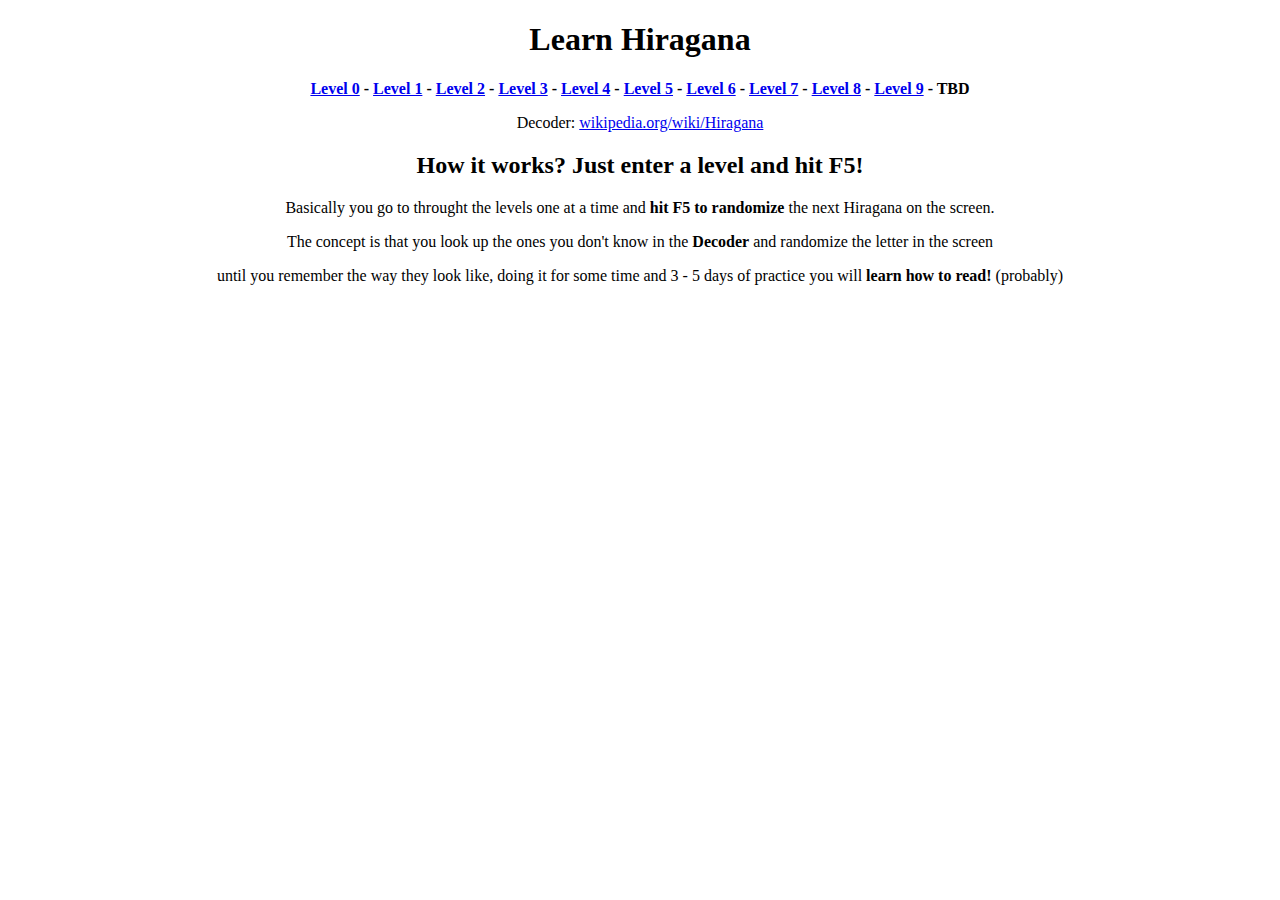
==== Japanese/index.html @ c7f1b7b7 "Rebuild files that didn't work before" ====
<!DOCTYPE html>
<html lang="en-US">
	<head>
		<meta charset="UTF-8">
		<title> Learn Hiragana </title>
	</head>
	
	<body>
		<center><h1>Learn Hiragana</h1><center>
		
		<p><strong><a href="./level-0/Open-me.html">Level 0</a> - <a href="./level-1/Open-me.html">Level 1</a> - <a href="./level-2/Open-me.html">Level 2</a> - <a href="./level-3/Open-me.html">Level 3</a> - <a href="./level-4/Open-me.html">Level 4</a> - <a href="./level-5/Open-me.html">Level 5</a> - <a href="./level-6/Open-me.html">Level 6</a> - <a href="./level-7/Open-me.html">Level 7</a> - <a href="./level-8/Open-me.html">Level 8</a> - <a href="./level-9/Open-me.html">Level 9</a> - TBD</strong></p>
		
		<center>
			<p>Decoder: <a href="https://wikipedia.org/wiki/Hiragana">wikipedia.org/wiki/Hiragana</a></p>
			
			<h2>How it works? Just enter a level and hit F5!</h2>
			
			<p>Basically you go to throught the levels one at a time and <strong>hit F5 to randomize</strong> the next Hiragana on the screen.</p> 
			
			<p>The concept is that you look up the ones you don't know in the <strong>Decoder</strong> and randomize the letter in the screen</p> 
			
			<p>until you remember the way they look like, doing it for some time and 3 - 5 days of practice you will <strong>learn how to read!</strong> (probably)</p>
		</center>
		
	</body>
</html>
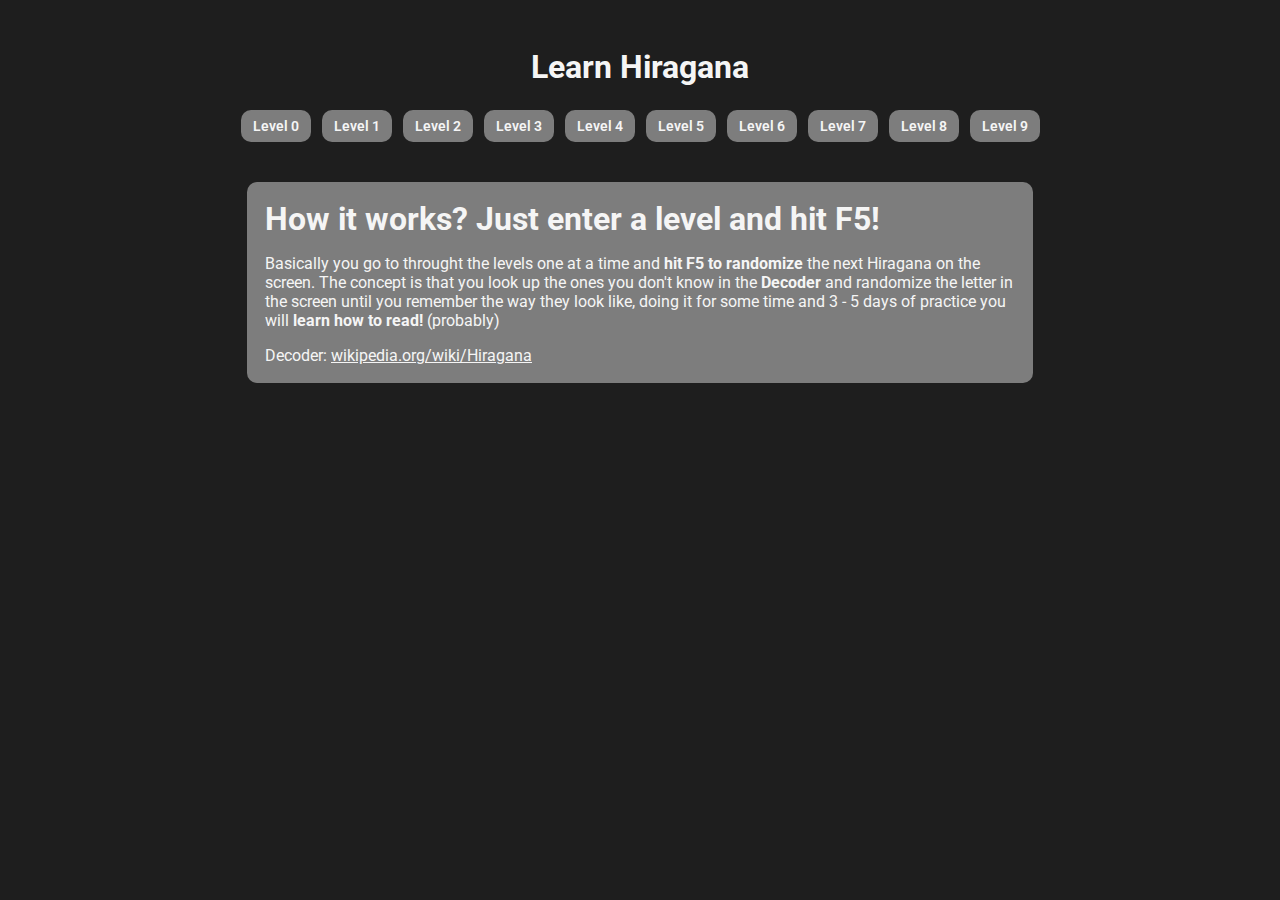
==== commit 9f9dd429: "Major css adjustments to the frontpage" ====
--- a/Japanese/index.html
+++ b/Japanese/index.html
@@ -1,26 +1,37 @@
-	<!DOCTYPE html>
+<!DOCTYPE html>
 <html lang="en-US">
 	<head>
 		<meta charset="UTF-8">
 		<title> Learn Hiragana </title>
+		<link rel="stylesheet" href="style.css">
+		<link rel="preconnect" href="https://fonts.googleapis.com">
+		<link rel="preconnect" href="https://fonts.gstatic.com" crossorigin>
+		<link href="https://fonts.googleapis.com/css2?family=Roboto:ital,wght@0,100;0,300;0,400;0,500;0,700;0,900;1,100;1,300;1,400;1,500;1,700;1,900&display=swap" rel="stylesheet">
 	</head>
 	
-	<body>
-		<center><h1>Learn Hiragana</h1><center>
+	<body> <!-- contenteditable="true" -->
+		<h1>Learn Hiragana</h1>
 		
-		<p><strong><a href="./level-0/Open-me.html">Level 0</a> - <a href="./level-1/Open-me.html">Level 1</a> - <a href="./level-2/Open-me.html">Level 2</a> - <a href="./level-3/Open-me.html">Level 3</a> - <a href="./level-4/Open-me.html">Level 4</a> - <a href="./level-5/Open-me.html">Level 5</a> - <a href="./level-6/Open-me.html">Level 6</a> - <a href="./level-7/Open-me.html">Level 7</a> - <a href="./level-8/Open-me.html">Level 8</a> - <a href="./level-9/Open-me.html">Level 9</a> - TBD</strong></p>
+		<p class=levelContainer>
+			<a class="levelOption" href="./level-0/Open-me.html">Level 0</a> 
+			<a class="levelOption" href="./level-1/Open-me.html">Level 1</a>
+			<a class="levelOption" href="./level-2/Open-me.html">Level 2</a>
+			<a class="levelOption" href="./level-3/Open-me.html">Level 3</a>
+			<a class="levelOption" href="./level-4/Open-me.html">Level 4</a>
+			<a class="levelOption" href="./level-5/Open-me.html">Level 5</a>
+			<a class="levelOption" href="./level-6/Open-me.html">Level 6</a>
+			<a class="levelOption" href="./level-7/Open-me.html">Level 7</a>
+			<a class="levelOption" href="./level-8/Open-me.html">Level 8</a>
+			<a class="levelOption" href="./level-9/Open-me.html">Level 9</a>
+		</p>
 		
-		<center>
+		<div class="centerBox">			
+			<h1>How it works? Just enter a level and hit F5!</h1>
+			
+			<p>Basically you go to throught the levels one at a time and <strong>hit F5 to randomize</strong> the next Hiragana on the screen. The concept is that you look up the ones you don't know in the <strong>Decoder</strong> and randomize the letter in the screen until you remember the way they look like, doing it for some time and 3 - 5 days of practice you will <strong>learn how to read!</strong> (probably)</p>
+
 			<p>Decoder: <a href="https://wikipedia.org/wiki/Hiragana">wikipedia.org/wiki/Hiragana</a></p>
-			
-			<h2>How it works? Just enter a level and hit F5!</h2>
-			
-			<p>Basically you go to throught the levels one at a time and <strong>hit F5 to randomize</strong> the next Hiragana on the screen.</p> 
-			
-			<p>The concept is that you look up the ones you don't know in the <strong>Decoder</strong> and randomize the letter in the screen</p> 
-			
-			<p>until you remember the way they look like, doing it for some time and 3 - 5 days of practice you will <strong>learn how to read!</strong> (probably)</p>
-		</center>
+		</div>	
 		
 	</body>
 </html>--- a/Japanese/style.css
+++ b/Japanese/style.css
@@ -0,0 +1,53 @@
+* {
+	font-family: 'roboto', 'sans-serif';
+	color: whitesmoke;
+}
+
+html, body {
+	display: flex;
+	flex-direction: column;
+	align-items: center;
+	padding-top: 20px;
+	background-color: rgb(30, 30, 30)
+}
+
+.levelContainer {
+	display: flex;
+	justify-content: center;
+	align-items: center;
+	flex-wrap: wrap;
+	gap: 11px;
+	margin-top: 24px;
+	margin-bottom: 40px;
+}
+
+.levelOption {
+	padding: 8px 12px;
+	border-radius: 10px;
+	background-color: rgb(125, 125, 125);
+	font-size: 14px;
+	font-weight: 600;
+	text-decoration: none;
+}
+
+.centerBox {
+	display: flex;
+	flex-direction: column;
+	flex-wrap: wrap;
+	background-color: rgb(125, 125, 125);
+	gap: 16px;
+	padding: 18px;
+	border-radius: 10px;
+	margin-top: 80px;
+	width: 750px;
+}
+
+.centerBox, p {
+	margin-block-start: 0px;
+	margin-block-end: 0px;
+}
+
+h1 {
+	margin-block-start: 0px;
+	margin-block-end: 0px;
+}
